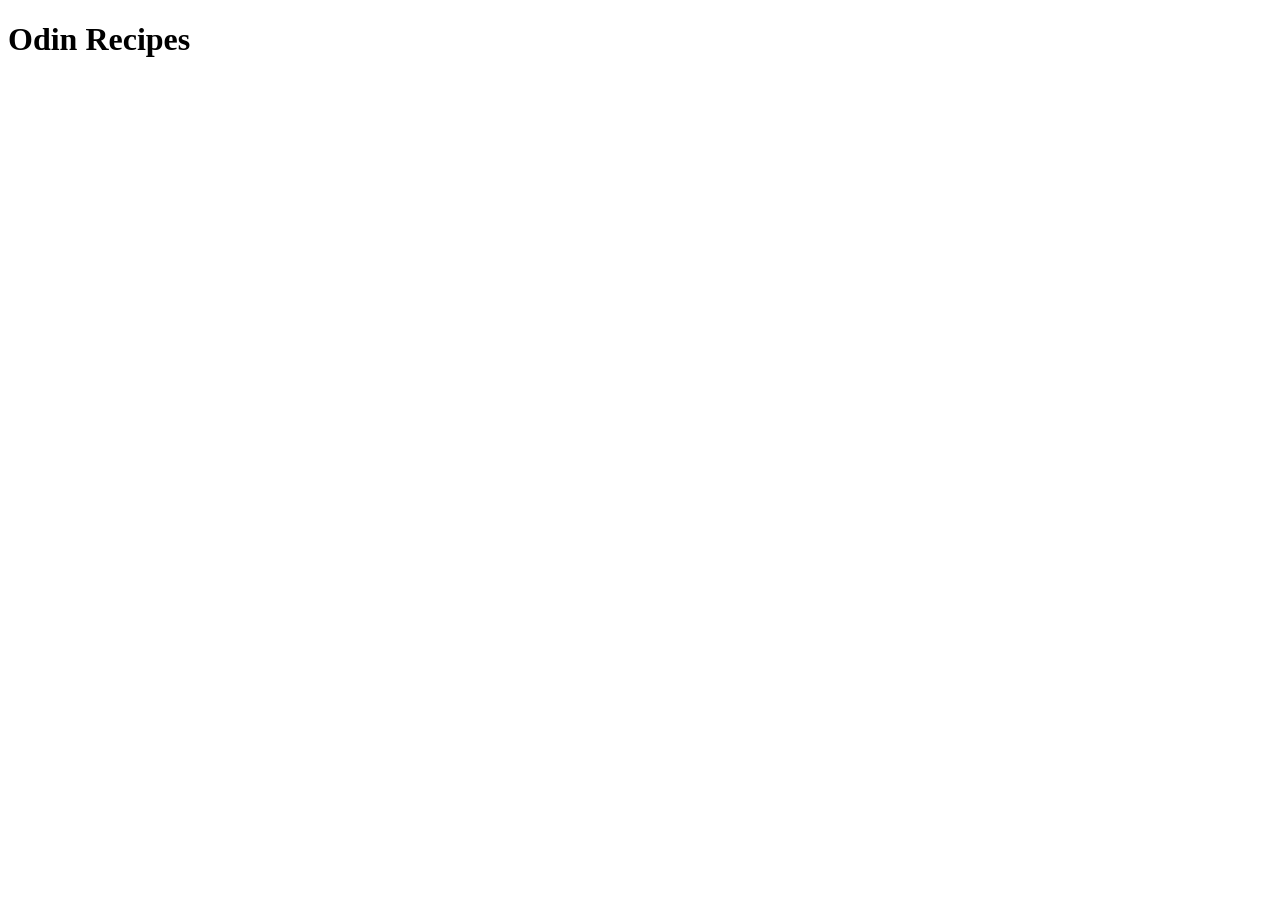
==== index.html @ c657252c "Done with the usual HTML Boilerplate and README.md" ====
<!DOCTYPE html>
<html lang="en">
<head>
    <meta charset="UTF-8">
    <meta name="viewport" content="width=device-width, initial-scale=1.0">
    <title>Odin Recipes</title>
</head>
<body>
    <h1>Odin Recipes</h1>
</body>
</html>
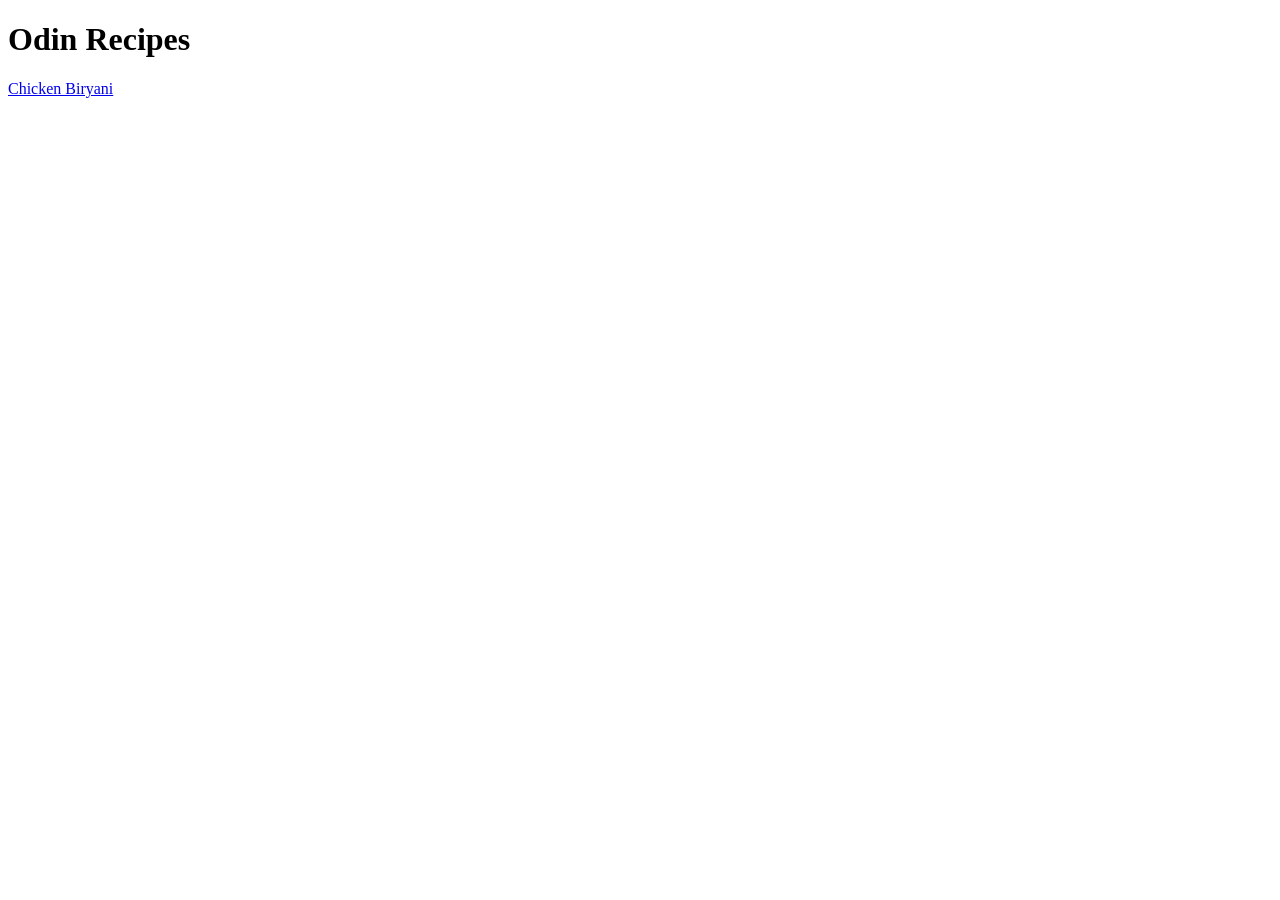
==== commit 19e14384: "Added a Link to the Biryani Page" ====
--- a/index.html
+++ b/index.html
@@ -7,5 +7,6 @@
 </head>
 <body>
     <h1>Odin Recipes</h1>
+    <a href="recipes/biryani.html">Chicken Biryani</a>
 </body>
 </html>
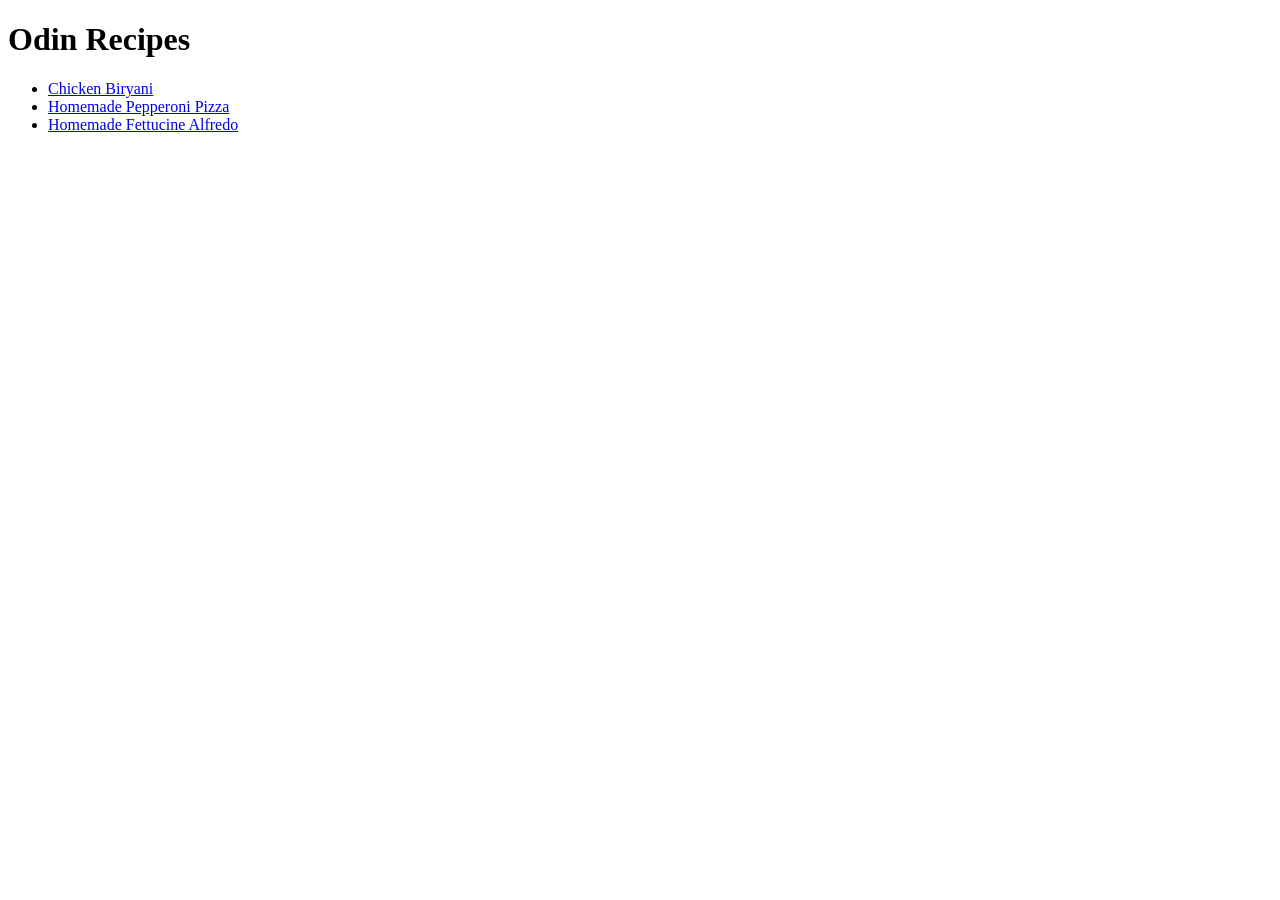
==== commit f824b592: "Added links to the other two recipes" ====
--- a/index.html
+++ b/index.html
@@ -7,6 +7,10 @@
 </head>
 <body>
     <h1>Odin Recipes</h1>
-    <a href="recipes/biryani.html">Chicken Biryani</a>
+    <ul>
+        <li><a href="recipes/biryani.html">Chicken Biryani</a></li>
+        <li><a href="recipes/pizza.html">Homemade Pepperoni Pizza</a></li>
+        <li><a href="recipes/fettucine_alfredo.html">Homemade Fettucine Alfredo</a></li>
+    </ul>
 </body>
 </html>
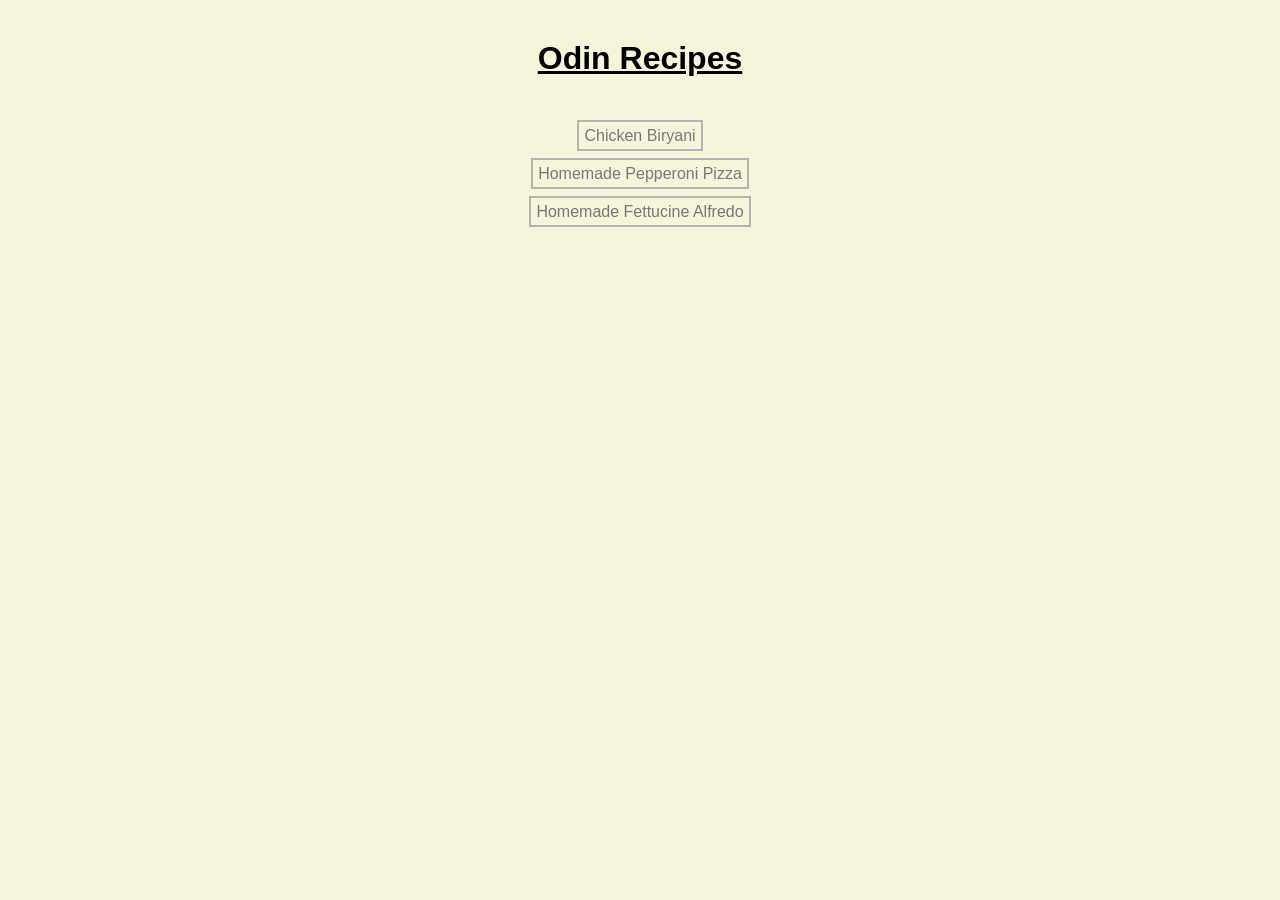
==== commit afd53673: "Added basic CSS to the Homepage" ====
--- a/index.html
+++ b/index.html
@@ -3,14 +3,16 @@
 <head>
     <meta charset="UTF-8">
     <meta name="viewport" content="width=device-width, initial-scale=1.0">
+    <link rel="stylesheet" href="styles/styles.css">
     <title>Odin Recipes</title>
 </head>
 <body>
-    <h1>Odin Recipes</h1>
+    <h1 style="color:black;">Odin Recipes</h1>
     <ul>
-        <li><a href="recipes/biryani.html">Chicken Biryani</a></li>
-        <li><a href="recipes/pizza.html">Homemade Pepperoni Pizza</a></li>
-        <li><a href="recipes/fettucine_alfredo.html">Homemade Fettucine Alfredo</a></li>
+        <li style="padding: 10px;"><a href="recipes/biryani.html">Chicken Biryani</a></li>
+        <li style="padding: 10px"><a href="recipes/pizza.html">Homemade Pepperoni Pizza</a></li>
+        <li style="padding: 10px;"><a href="recipes/fettucine_alfredo.html">Homemade Fettucine Alfredo</a></li>
     </ul>
+
 </body>
 </html>
--- a/styles/styles.css
+++ b/styles/styles.css
@@ -0,0 +1,28 @@
+* {
+    box-sizing: border-box;
+    font-family: Verdana, Geneva, Tahoma, sans-serif;
+    text-align: center;
+    background-color: beige;
+    padding: 0;
+    margin: 0;
+}
+
+h1 {
+    text-align: center;
+    padding: 10px;
+    margin: 30px;
+    text-decoration: underline;
+}
+
+
+a {
+    color: #787878;
+    text-align: center  ;
+    text-decoration: none;
+    margin: 10px;
+    padding: 5px;
+    outline: 2px solid #B5B3B4;
+}
+a:hover {
+    color: black;
+}
